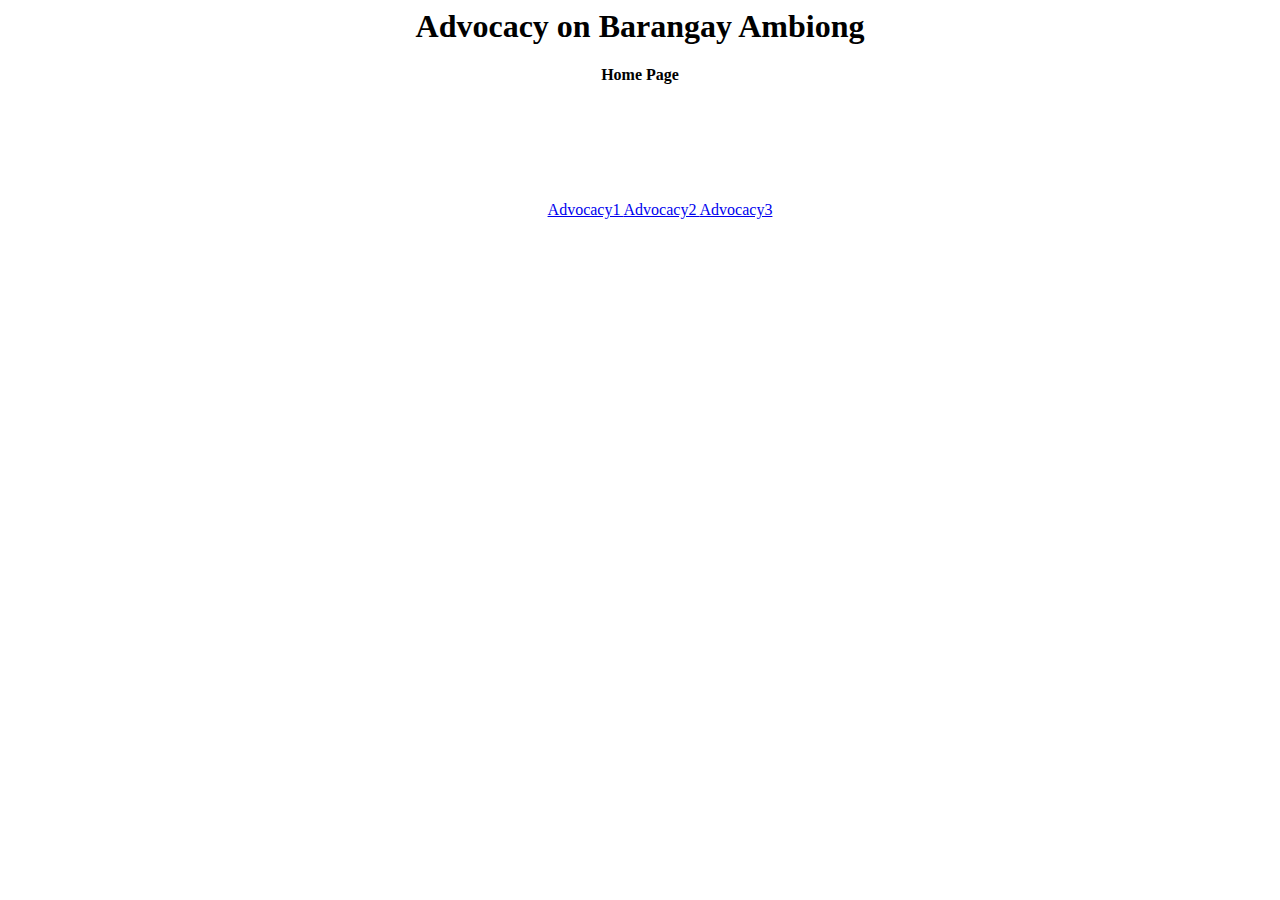
==== index.html @ 5ceef65e "Modified index.html,page/Page1.html,page/Page2.html,page/Page3.html and Style/Style.css. renamed the" ====
</!DOCTYPE html>
<html>
<header>
<link rel="stylesheet" type="text/css" href="Style/Style.css">

	<title>Barangay Ambiong</title>
</header>
<body>
	<div id="head">
		<div id="headtxt">
			<h1 id="title">Advocacy on Barangay Ambiong</h1>
			<h4 id="subtitle">Home Page</h4>
		</div>
	</div>
	<nav id="navigation">
		<ul>
			<a href="page/page1.html">Advocacy1 </a>
			<a href="page/page2.html">Advocacy2 </a>
			<a href="page/page3.html">Advocacy3 </a>
		</ul>
	</nav>


</body>
</html>
---- Style/Style.css ----
#head{
	text-align: center;
    height: 20%;
    margin: 0%;
    padding: 0%;
    
    
}
#navigation {
    text-align: center;   
    height: 20%;
    margin: 0%;
    padding: 0%;
 
}
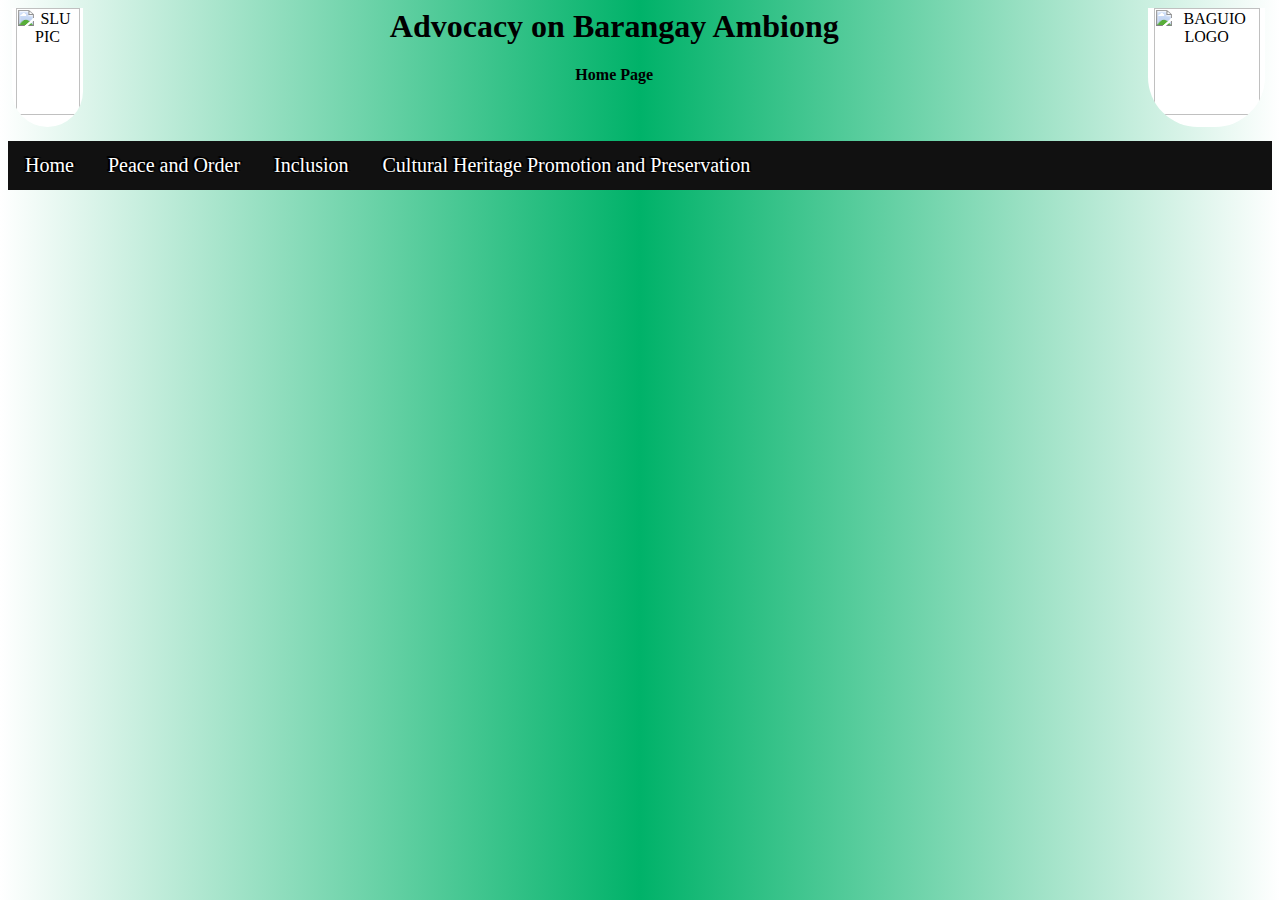
==== commit 21e7c855: "Edited index.htm" ====
--- a/index.html
+++ b/index.html
@@ -8,17 +8,33 @@
 </header>
 <body>
 	<div id="head">
+		<div id="logodiv">
+            <img id="headlogo" src="Logo/SLU.jpg" alt="SLU PIC">
+        </div>
+        <div id="logodiv2">
+            <img id="headlogo" src="Logo/BAGUIOLOGO.png" alt="BAGUIO LOGO">
+        </div>
 		<div id="headtxt">
 			<h1 id="title">Advocacy on Barangay Ambiong</h1>
 			<h4 id="subtitle">Home Page</h4>
 		</div>
+		
+
 	</div>
-	<nav id="navigation">
+	<nav id="menu">
 		<ul>
-			<a href="page/page1.html">Advocacy1 </a>
-			<a href="page/page2.html">Advocacy2 </a>
-			<a href="page/page3.html">Advocacy3 </a>
-		</ul>
+			<li>
+			<a class="active" href="#">Home</a>
+			</li>
+			<li>
+				<a href="page/peaceandorder.html">Peace and Order</a>
+			</li>
+			<li>
+				<a href="page/inclusion.html">Inclusion</a>
+			</li>
+			<li>
+				<a href="page/chpp.html">Cultural Heritage Promotion and Preservation</a>
+			</li>
 	</nav>
 
 
--- a/Style/Style.css
+++ b/Style/Style.css
@@ -1,6 +1,6 @@
 #head{
 	text-align: center;
-    height: 20%;
+    height: 15%;
     margin: 0%;
     padding: 0%;
     
@@ -8,8 +8,205 @@
 }
 #navigation {
     text-align: center;   
-    height: 20%;
     margin: 0%;
     padding: 0%;
  
+}
+#headlogo{
+    height: 90%;
+    border-radius: 0 0 50px 50px;
+    background-color: rgb(255, 255, 255);
+    z-index: 1;
+}
+#logodiv{
+
+    float: left;
+    z-index: 1;
+    position: relative;
+}
+#logodiv2{
+    margin-right: : 8%;
+    float:right;
+    z-index: 1;
+    position: relative;
+}
+
+@keyframes fadein{
+	from {opacity:0;}
+	to   {opacity:1;}
+}
+@-moz-keyframes fadein {
+    from { opacity: 0; }
+    to   { opacity: 1; }
+}
+@-webkit-keyframes fadein {
+    from { opacity: 0; }
+    to   { opacity: 1; }
+}
+@-ms-keyframes fadein {
+    from { opacity: 0; }
+    to   { opacity: 1; }
+}
+@-o-keyframes fadein {
+    from { opacity: 0; }
+    to   { opacity: 1; }
+}
+@keyframes moveleft{
+	0%{margin-left:1350px;}
+	100%{}
+}
+@keyframes movedown{
+	0%{margin-top:-1000px;}
+	100%{}
+}
+body{
+	animation:fadein 2s;
+	background:linear-gradient(to right,white,#00B269,white);
+}
+p{
+	text-indent:25px;
+	text-align:justify
+}
+footer{
+	font-family:"Courier New";
+	background-color:transparent;
+	padding:10px;
+	color:white;
+}
+ul{
+    list-style-type:none;
+    margin:0;
+    padding:0;
+    overflow:hidden;
+    background-color:#111;
+}
+li{
+    float:left;
+}
+li a{
+	font-family:"Verdana";
+	font-size:20px;
+	text-shadow: -2px -1px black, -1px 1px black, 2px -1px black, -2px -2px black;
+    display:block;
+    color:white;
+    text-align:center;
+    padding-left:17px;
+	padding-right:17px;
+	padding-top:13px;
+	padding-bottom:13px;
+    text-decoration:none;
+}
+li a:hover{
+    background-color:#00C852;
+	border-radius:5px;
+	transition: 1s;
+}
+#wrapper{
+    width:1350px;
+	margin:auto;
+}
+#header{
+	width:1350px;
+	height:250px;
+	background-image:url("../images/Header.jpg");
+	background-repeat:no-repeat;
+}
+#header_logo{
+	padding-left:2%;
+	padding-top:4%;
+	animation:moveleft 2s;
+}
+#header_title{
+	margin-left:200px;
+	margin-top:-150px;
+	animation:movedown 2s;
+}
+#content-chpp{
+	background-color:transparent;
+	padding:10px;
+	color:white;
+}
+.title{
+	font-family:"Kristen ITC";
+    text-shadow: -2px -1px black, -1px 1px black, 2px -1px black, -2px -2px black;
+	color:white;
+	font-size:75px;
+}
+.subtitle{
+	font-family:"Mistral";
+    text-shadow: -1px -1px black, -1px 1px black, 2px -1px black, -1px -1px black;
+	color:white;
+	font-size:45px;
+	margin-left:40px;
+	margin-top:-30px;
+}
+.content1-chpp{
+	font-family:"Impact";
+	font-size:60px;
+	text-shadow: -2px -1px black, -1px 1px black, 2px -1px black, -2px -2px black;
+	margin-left:20px;
+}
+.content2-chpp{
+	font-family:"Verdana";
+	font-size:20px;
+	text-shadow: -1px -1px black, -1px 1px black, 2px -1px black, -1px -1px black;
+}
+#image{
+	background-image:url("../images/FarmToMarket.png");
+	float:left;
+	width:500px;
+	height:375px;
+	margin-right:10px;
+	margin-bottom:5px;
+	margin-top:15px;
+	border:1px solid black;
+	border-radius:10px;
+	transition:0.5s ease-in;
+}
+#image2{
+	background-image:url("../images/StrawberryField.png");
+	float:right;
+	width:500px;
+	height:375px;
+	margin-top:50px;
+	margin-left:10px;
+	margin-bottom:5px;
+	border:1px solid black;
+	border-radius:10px;
+	transition:0.5s ease-in;
+}
+
+
+
+
+
+p , h1 {
+    text-align: center;
+}
+
+
+
+.container{
+    margin: 0px auto;
+    width: 1200px;
+}
+.column1,  .column2,  .column3{
+    width: 360px;
+    
+}
+
+.column1,  .column2{
+    float: left;
+    margin-right: 60px;
+}
+
+.column3{
+    float: left;
+}
+#gallery{
+    overflow: hidden;
+    margin: 0em auto 0em auto;
+    padding: 1em 0em 1em 0em;
+    text-align:center;
+    
 }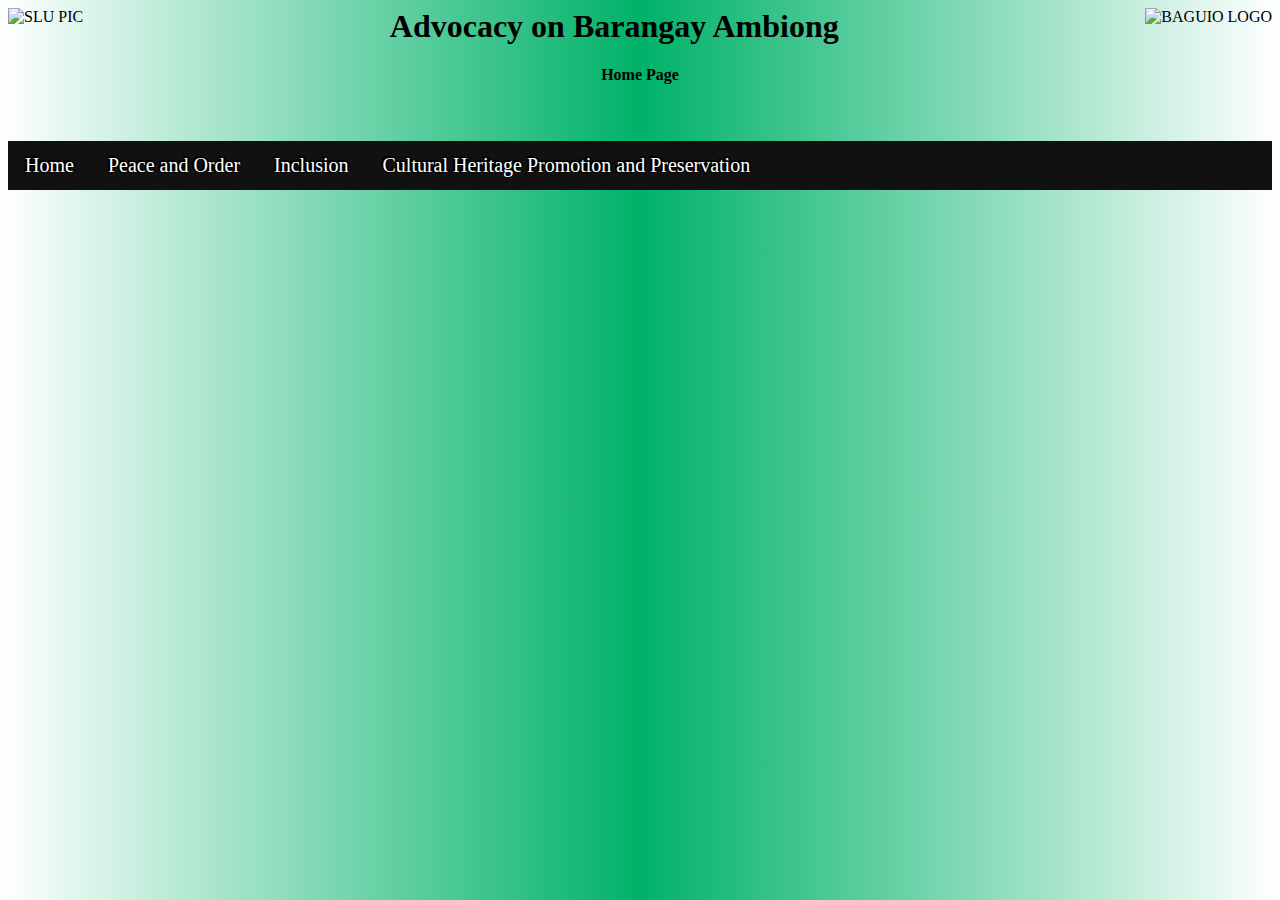
==== commit 75d1b07c: "edit tags index.html" ====
--- a/index.html
+++ b/index.html
@@ -9,18 +9,17 @@
 <body>
 	<div id="head">
 		<div id="logodiv">
-            <img id="headlogo" src="Logo/SLU.jpg" alt="SLU PIC">
+            <img id="headlogo1" src="Logo/SLU.jpg" alt="SLU PIC">
         </div>
         <div id="logodiv2">
-            <img id="headlogo" src="Logo/BAGUIOLOGO.png" alt="BAGUIO LOGO">
+            <img id="headlogo2" src="Logo/BAGUIOLOGO.png" alt="BAGUIO LOGO">
         </div>
 		<div id="headtxt">
 			<h1 id="title">Advocacy on Barangay Ambiong</h1>
 			<h4 id="subtitle">Home Page</h4>
 		</div>
-		
+	</div>
 
-	</div>
 	<nav id="menu">
 		<ul>
 			<li>
@@ -36,7 +35,6 @@
 				<a href="page/chpp.html">Cultural Heritage Promotion and Preservation</a>
 			</li>
 	</nav>
-
-
+	
 </body>
 </html>